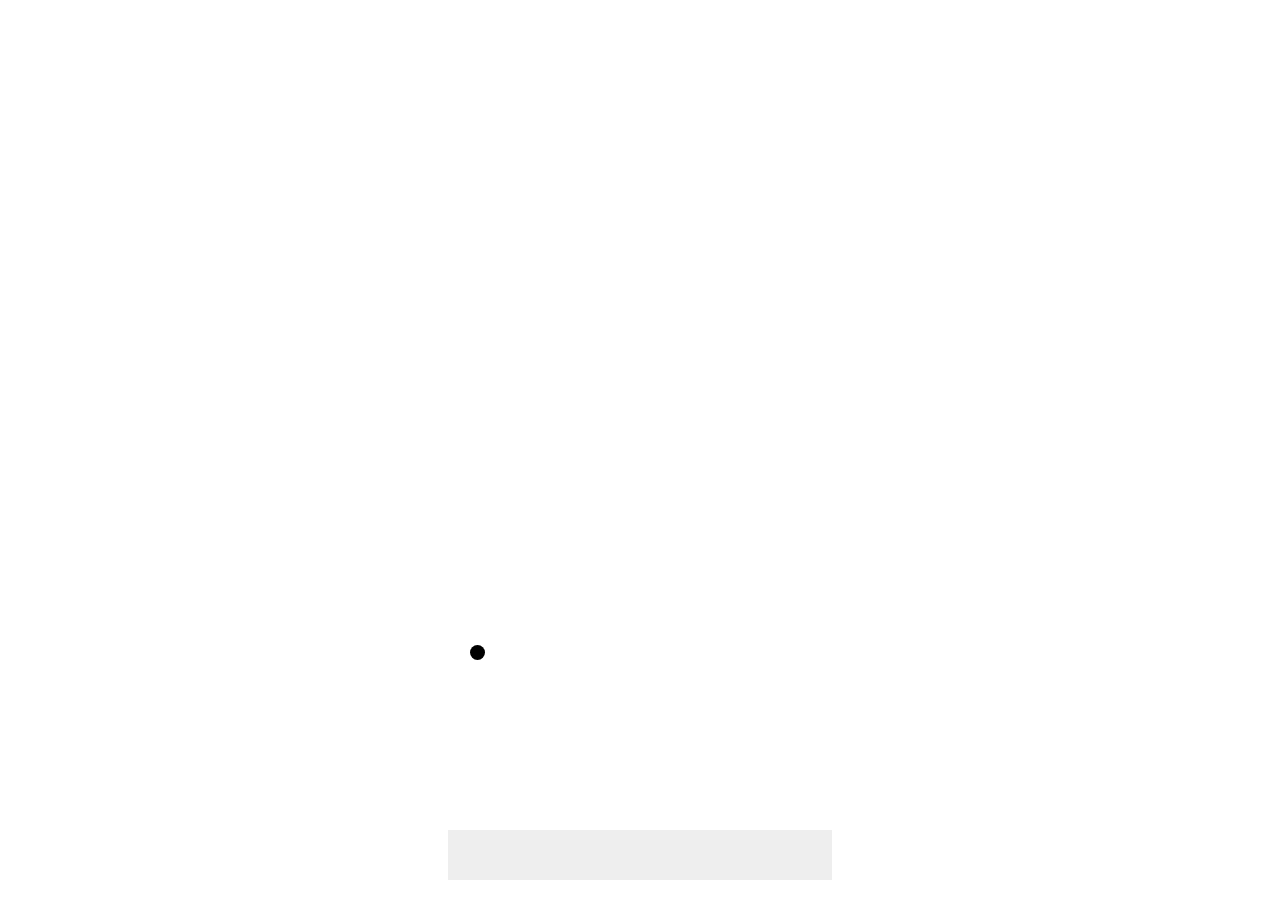
==== index.html @ 3d9d716a "changed game.html to index.html" ====
<!doctype html>
<html>
	<head>
		<link rel="stylesheet" type="text/css" href="style.css">
	</head>
	<body>
		<script src="controller.js"></script>
		<script src="ball.js"></script>
		<script src="game.js"></script>
	</body>
</html>
---- style.css ----
body {
	margin: 0;
	padding: 0;
	height: 100%;
	width: 100%;
	position: absolute;
}

.controller {
	position: absolute; 
	bottom: 20px;
	width: 30%;
	left: 35%;
	height: 50px;
	background: #eee;
	transition: all 0.2s;
}

.ball {
	position: absolute;
	width: 15px;
	height: 15px;
	background: #000;
	border-radius: 50%;
	bottom: 70px;
	left: 50%;
}
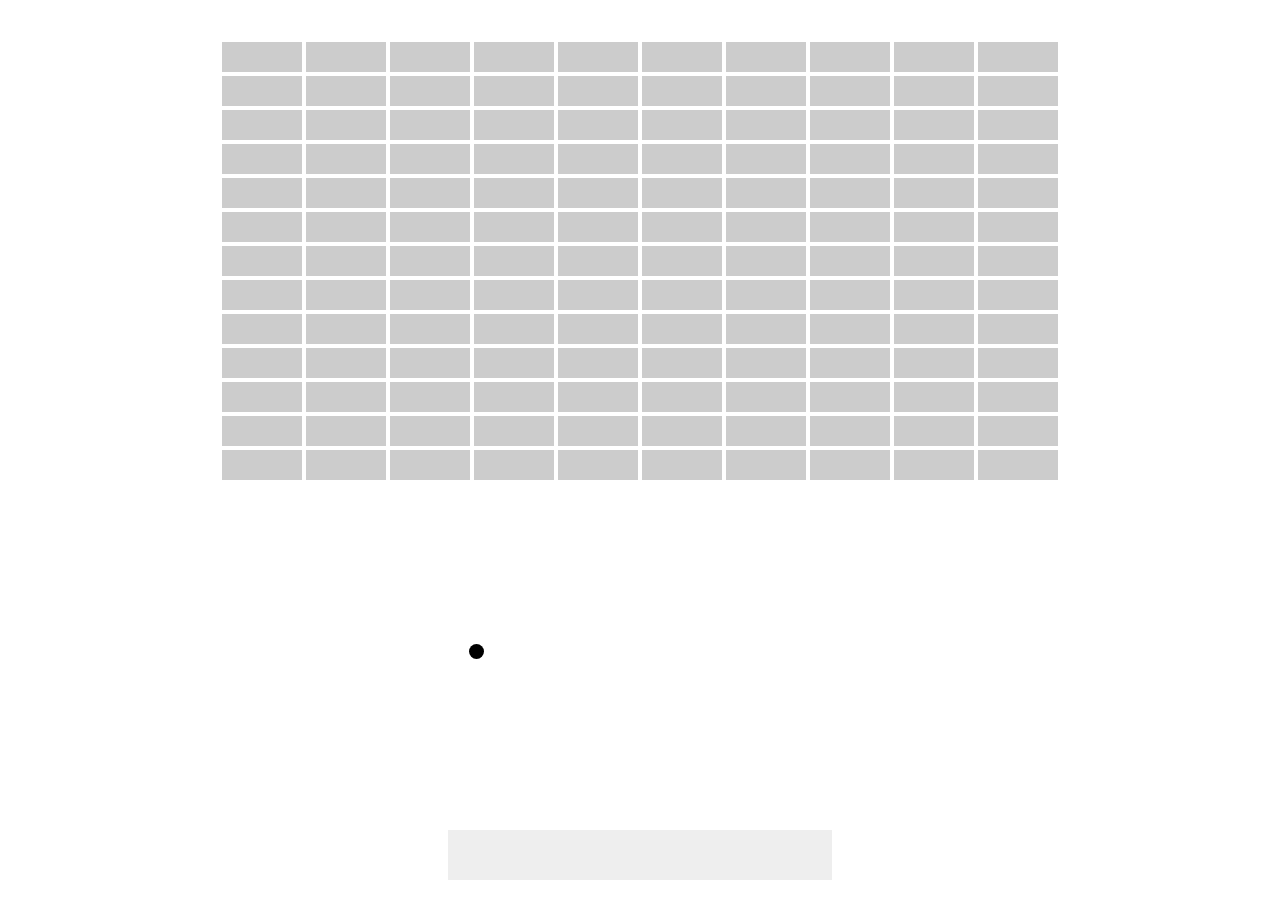
==== commit d523dfe1: "added brick.js" ====
--- a/index.html
+++ b/index.html
@@ -1,11 +1,12 @@
 <!doctype html>
 <html>
 	<head>
-		<link rel="stylesheet" type="text/css" href="style.css">
+		<link rel="stylesheet" type="text/css" href="css/style.css">
 	</head>
 	<body>
-		<script src="controller.js"></script>
-		<script src="ball.js"></script>
-		<script src="game.js"></script>
+		<script src="js/controller.js"></script>
+		<script src="js/ball.js"></script>
+		<script src="js/brick.js"></script>
+		<script src="js/game.js"></script>
 	</body>
 </html>--- a/css/style.css
+++ b/css/style.css
@@ -0,0 +1,42 @@
+body {
+	margin: 0;
+	padding: 0;
+	height: 100%;
+	width: 100%;
+	position: absolute;
+}
+
+.controller {
+	position: absolute; 
+	bottom: 20px;
+	width: 30%;
+	left: 35%;
+	height: 50px;
+	background: #eee;
+	transition: all 0.2s;
+}
+
+.ball {
+	position: absolute;
+	width: 15px;
+	height: 15px;
+	background: #000;
+	border-radius: 50%;
+	bottom: 70px;
+	left: 50%;
+}
+
+.bricks-container {
+	position: absolute;
+	top: 40px;
+	text-align: center;
+	font-size: 0;
+}
+
+.brick {
+	display: inline-block;
+	width: 80px;
+	height: 30px;
+	background: #ccc;
+	margin: 2px;
+}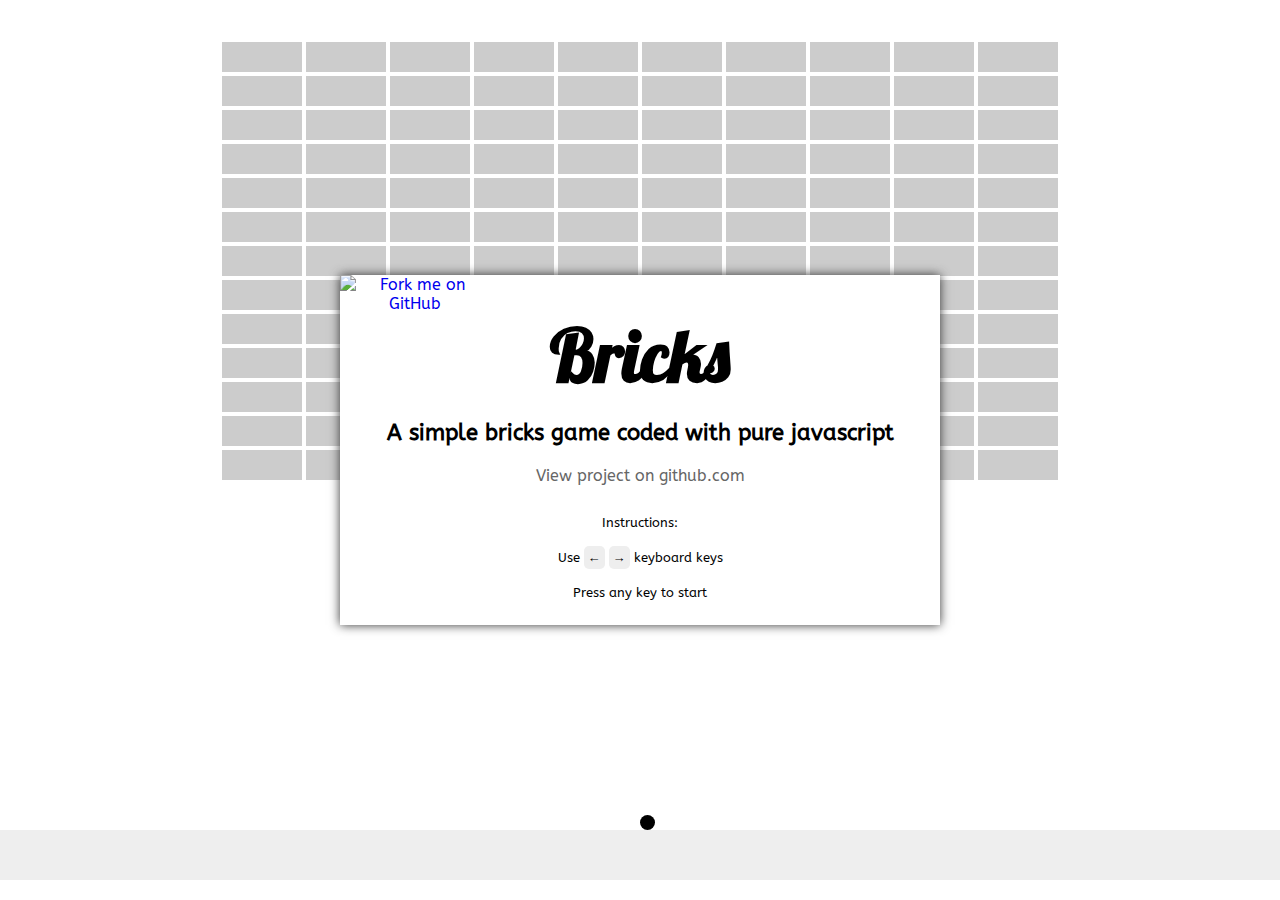
==== commit a7aa1073: "added intro + instructions" ====
--- a/index.html
+++ b/index.html
@@ -2,8 +2,20 @@
 <html>
 	<head>
 		<link rel="stylesheet" type="text/css" href="css/style.css">
+		<link href='http://fonts.googleapis.com/css?family=ABeeZee|Lobster' rel='stylesheet' type='text/css'>
 	</head>
 	<body>
+		<div class="intro">
+			<a id="githubribbon" target="_blank" href="https://github.com/shaieilat/bricks"><img style="position: absolute; top: 0; left: 0; border: 0;" src="https://camo.githubusercontent.com/121cd7cbdc3e4855075ea8b558508b91ac463ac2/68747470733a2f2f73332e616d617a6f6e6177732e636f6d2f6769746875622f726962626f6e732f666f726b6d655f6c6566745f677265656e5f3030373230302e706e67" alt="Fork me on GitHub" data-canonical-src="https://s3.amazonaws.com/github/ribbons/forkme_left_green_007200.png"></a>
+			<h1>Bricks</h1>
+			<h2>A simple bricks game coded with pure javascript</h2>
+			<a target="_blank" class="view-on-github" href="https://github.com/shaieilat/bricks">View project on github.com</a>
+			<div class="instructions-container">
+				<div class="instructions-headline">Instructions:</div>
+				<div>Use <span>&larr;</span> <span>&rarr;</span> keyboard keys</div>
+				<div>Press any key to start</div>
+			</div>
+		</div>
 		<script src="js/controller.js"></script>
 		<script src="js/ball.js"></script>
 		<script src="js/brick.js"></script>
--- a/css/style.css
+++ b/css/style.css
@@ -4,13 +4,71 @@
 	height: 100%;
 	width: 100%;
 	position: absolute;
+	font-family: 'ABeeZee', sans-serif;
+}
+
+.intro {
+	position: absolute;
+	width: 600px;
+	height: 350px;
+	top: 50%;
+	left: 50%;
+	margin-top: -175px;
+	margin-left: -300px;
+	background: #fff;
+	box-shadow: 0 0 10px #333;
+	text-align: center;
+	z-index: 9999999999;
+}
+
+.intro h1 {
+	font-family: 'Lobster', cursive;
+	font-size: 72px;
+	margin: 35px 0 20px 0;
+}
+
+.intro h2 {
+	font-size: 22px;
+	margin: 20px 0 20px 0;	
+}
+
+.intro #githubribbon {
+	position: absolute;
+	left: 0;
+	top: 0;
+	width: 149px;
+	height: 149px;
+}
+
+.intro .view-on-github {
+	text-decoration: none;
+	color: #666;
+}
+
+.intro .view-on-github:hover {
+	text-decoration: underline;
+}
+
+.intro .instructions-container {
+	margin-top: 30px;
+	font-size: 13px;
+}
+
+.intro .instructions-container div {
+	margin-bottom: 20px;
+}
+
+.intro .instructions-container span {
+	background: #eee;
+	padding: 4px;
+	border-radius: 5px;
 }
 
 .controller {
 	position: absolute; 
 	bottom: 20px;
-	width: 30%;
-	left: 35%;
+	width: 100%;
+	left: 0%;
 	height: 50px;
 	background: #eee;
 	transition: all 0.2s;
